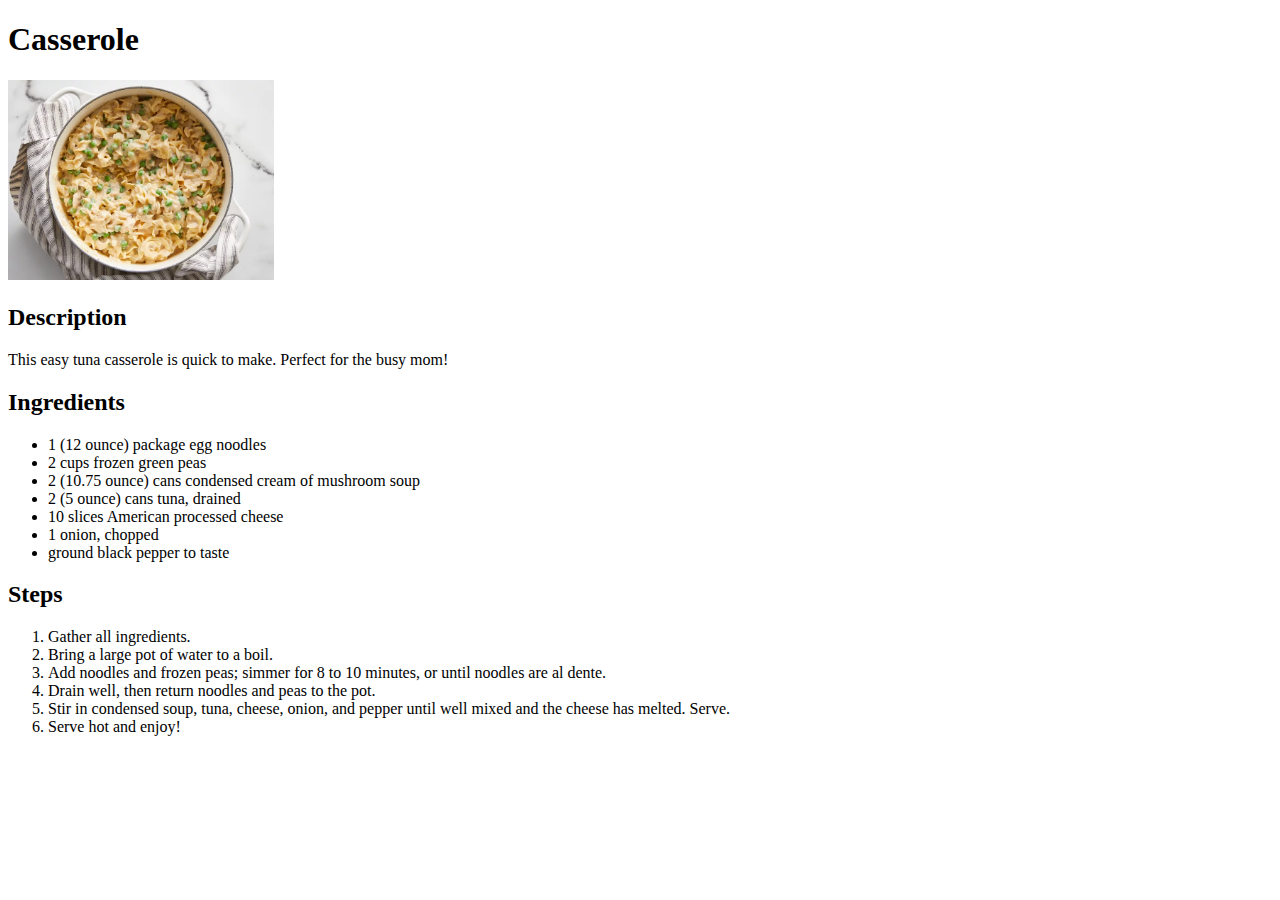
==== recipes/casserole.html @ 99e537e0 "First version of the recipe website" ====
<!DOCTYPE html>
<html lang="en">
<head>
    <meta charset="UTF-8">
    <meta http-equiv="X-UA-Compatible" content="IE=edge">
    <meta name="viewport" content="width=device-width, initial-scale=1.0">
    <title>Casserole</title>
</head>
<body>
    <h1>
        Casserole
    </h1>
    <img src="../images/casserole.webp" alt="Lasagna" height="200">
    <h2>Description</h2>
    <p>
        This easy tuna casserole is quick to make. Perfect for the busy mom!
    </p>
    
    <h2>
        Ingredients
    </h2>
    <ul>
        <li>1 (12 ounce) package egg noodles</li>
        <li>2 cups frozen green peas</li>
        <li>2 (10.75 ounce) cans condensed cream of mushroom soup</li>
        <li>2 (5 ounce) cans tuna, drained</li>
        <li>10 slices American processed cheese</li>
        <li>1 onion, chopped</li>
        <li>ground black pepper to taste</li>
    </ul>

    <h2>
        Steps
    </h2>
    <ol>
        <li>Gather all ingredients.</li>
        <li>Bring a large pot of water to a boil.</li>
        <li>Add noodles and frozen peas; simmer for 8 to 10 minutes, or until noodles are al dente.</li>
        <li>Drain well, then return noodles and peas to the pot.</li>
        <li>Stir in condensed soup, tuna, cheese, onion, and pepper until well mixed and the cheese has melted. Serve.</li>
        <li>Serve hot and enjoy!</li>
    </ol>

</body>
</html>
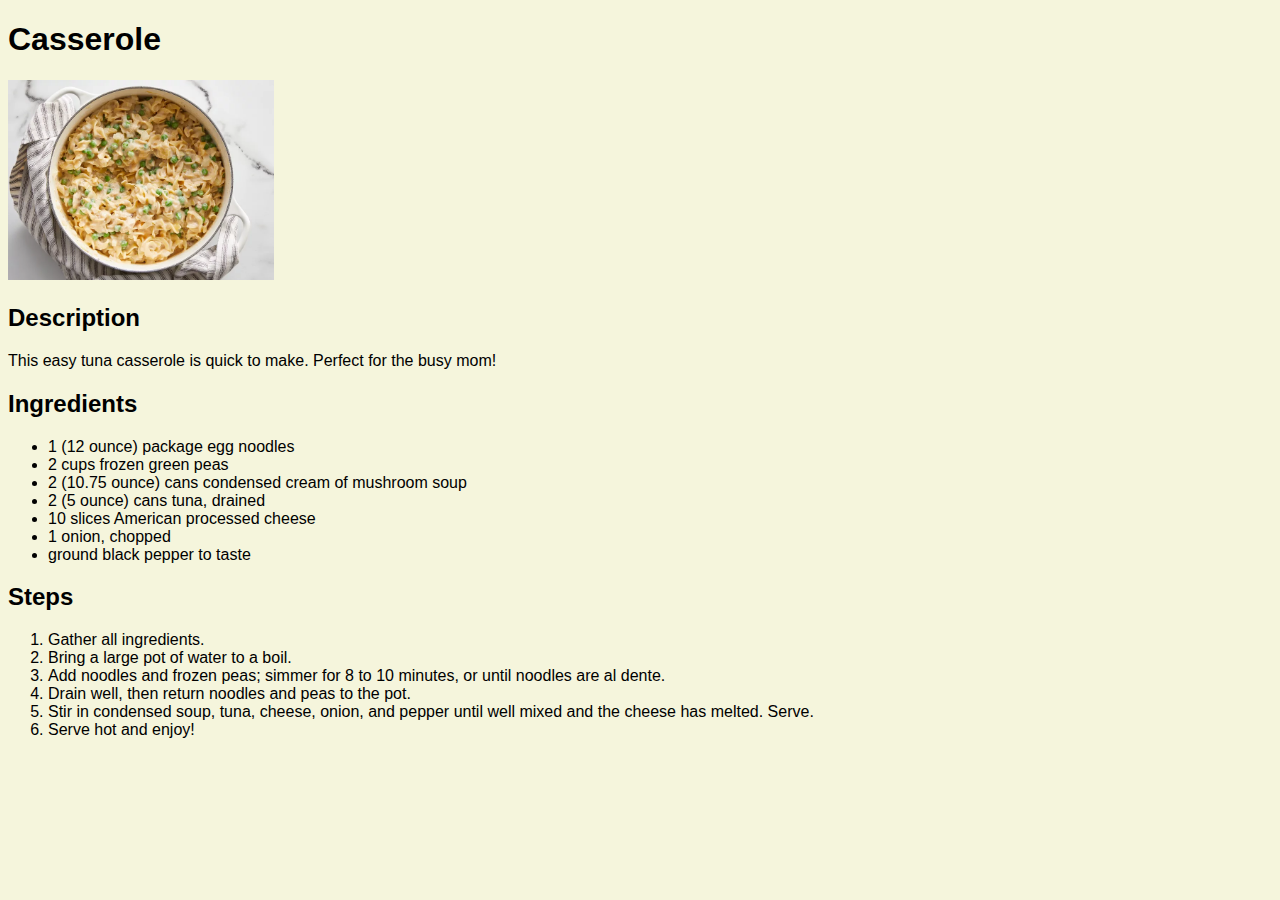
==== commit f6c39954: "Testpage created" ====
--- a/recipes/casserole.html
+++ b/recipes/casserole.html
@@ -5,6 +5,7 @@
     <meta http-equiv="X-UA-Compatible" content="IE=edge">
     <meta name="viewport" content="width=device-width, initial-scale=1.0">
     <title>Casserole</title>
+    <link rel="stylesheet" href="../css/style-recipes.css">
 </head>
 <body>
     <h1>
--- a/css/style-recipes.css
+++ b/css/style-recipes.css
@@ -0,0 +1,16 @@
+html {
+    box-sizing: border-box;
+    background-color: beige;
+    font-family: Arial, Helvetica, sans-serif;
+}
+
+*,
+*::before,
+*::after {
+  box-sizing: inherit;
+}
+
+img{
+    height: 200px;
+    width: auto !important;
+}